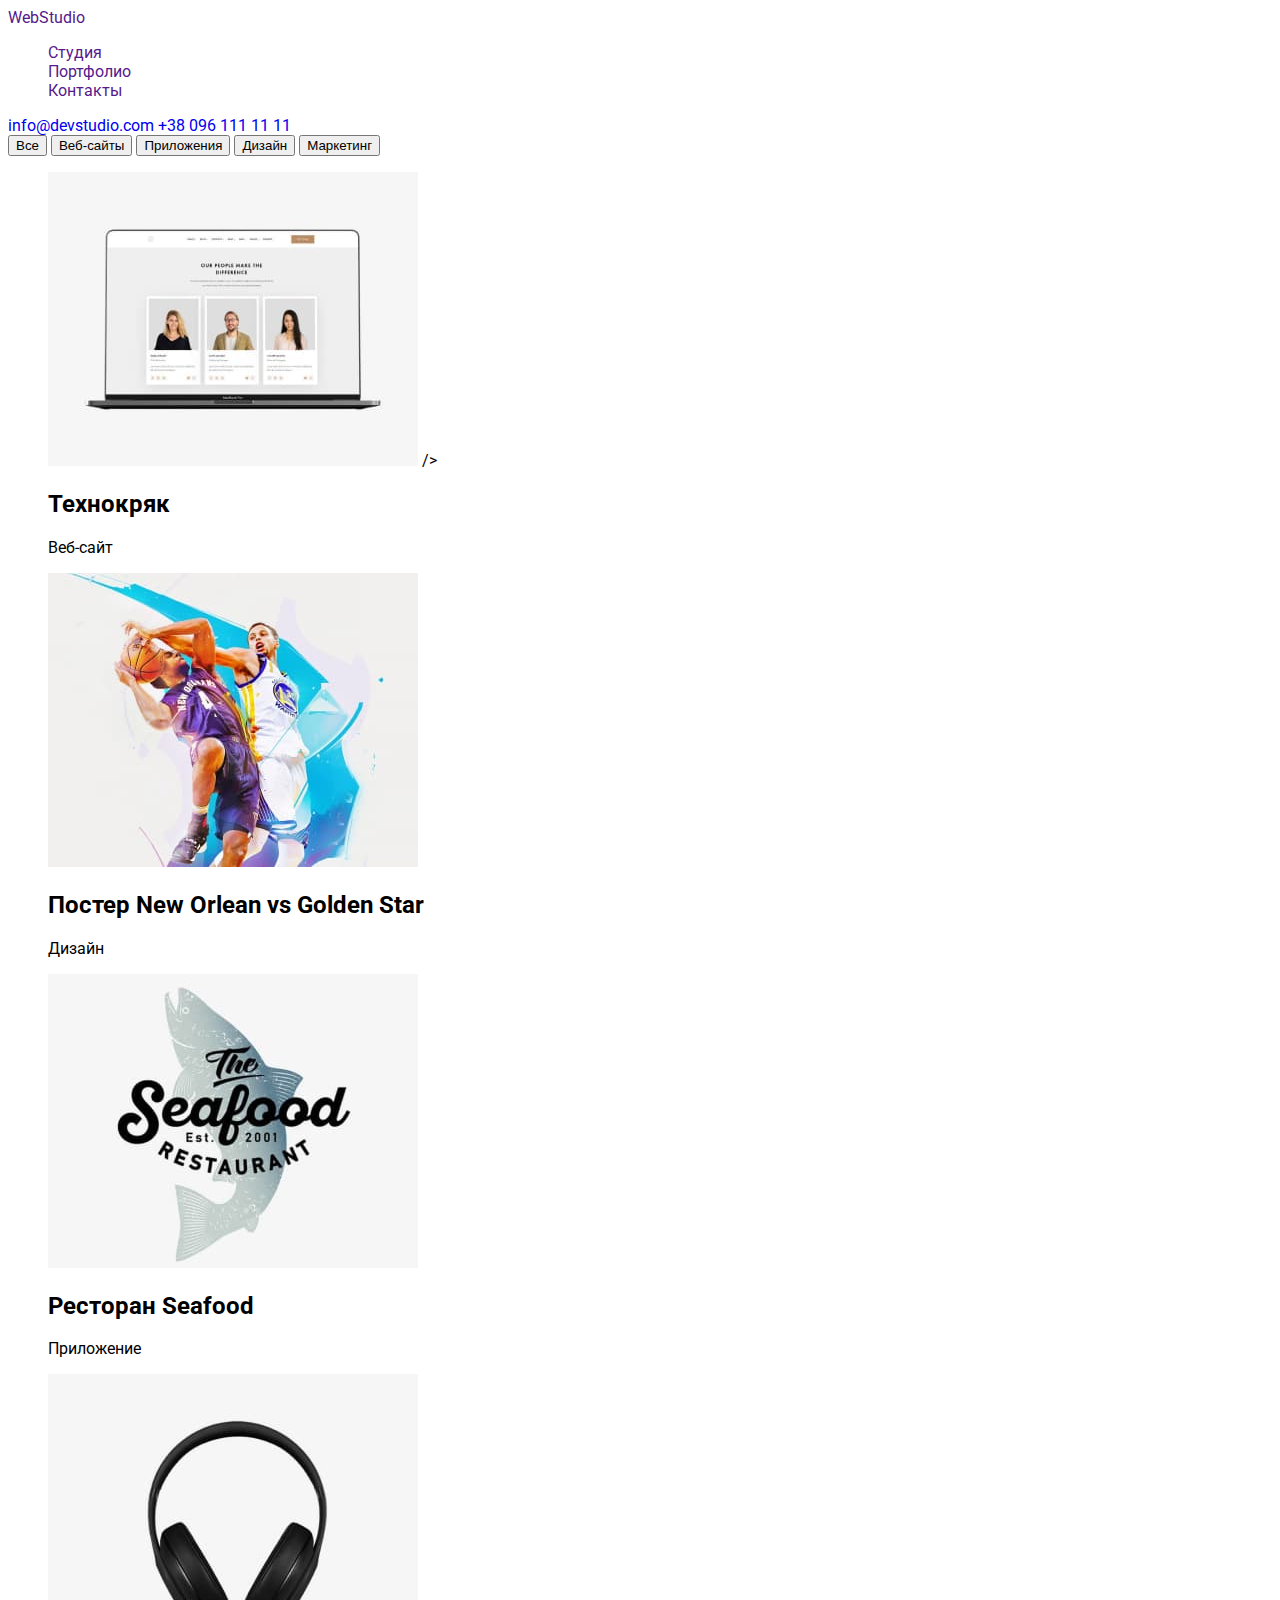
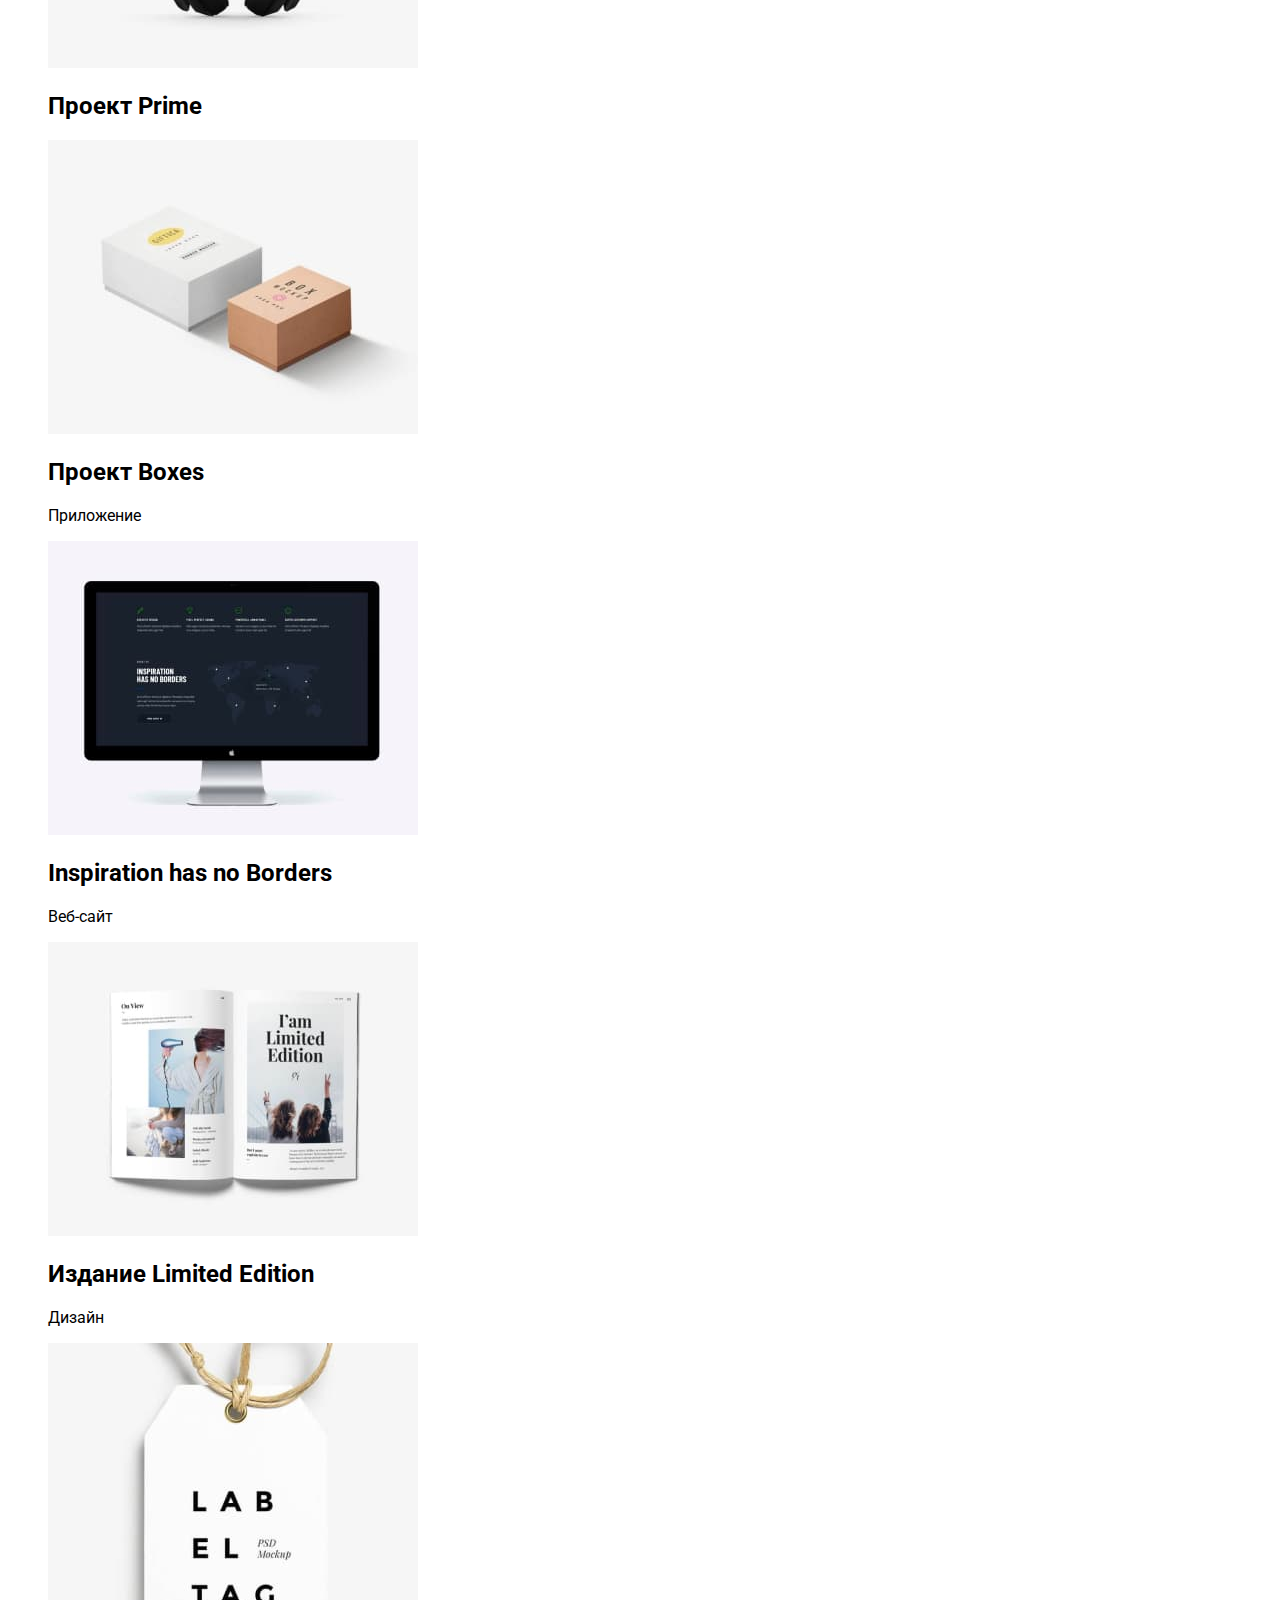
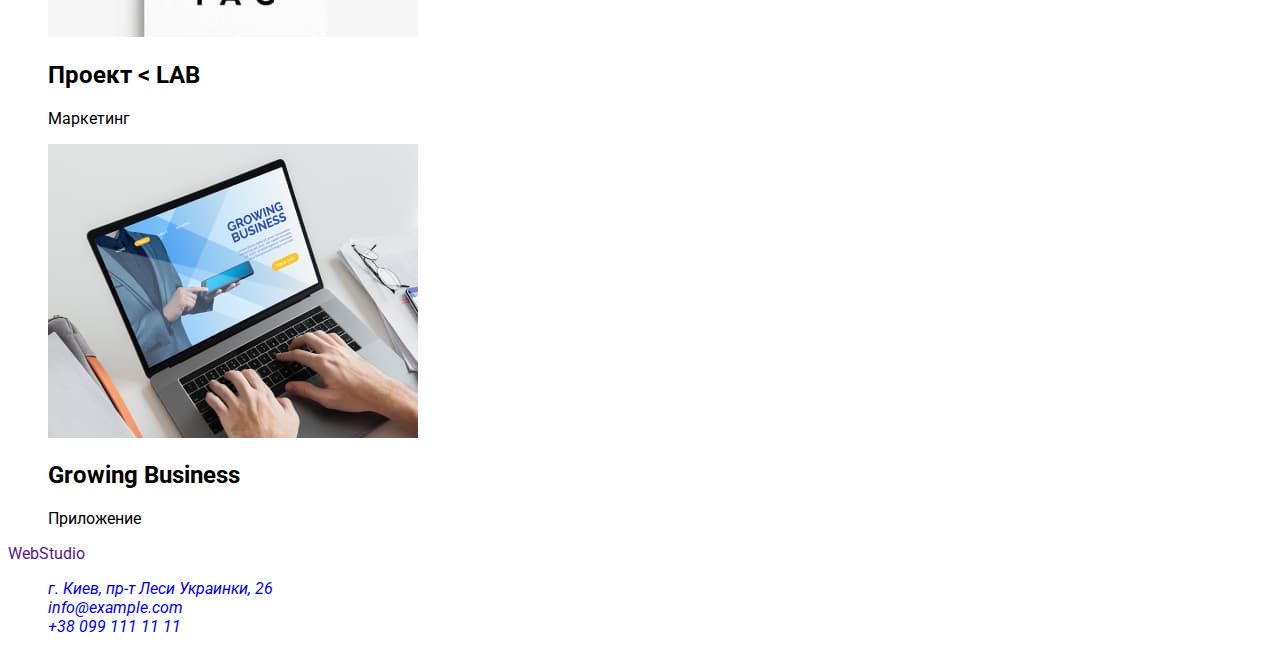
==== portfolio.html @ b54dceb3 "step1" ====
<!DOCTYPE html>
<html lang="ru">
<head>
    <meta charset="UTF-8">
    <meta http-equiv="X-UA-Compatible" content="IE=edge">
    <meta name="viewport" content="width=device-width, initial-scale=1.0">
    <title>Document</title>
    <link rel="preconnect" href="https://fonts.googleapis.com">
    <link rel="preconnect" href="https://fonts.gstatic.com" crossorigin>
    <link href="https://fonts.googleapis.com/css2?family=Raleway:wght@700&family=Roboto:wght@400;500;700;900&display=swap" 
    rel="stylesheet">
    <link rel="stylesheet" href="./css/styles.css">
</head>
<body>
    <header>
        <nav>
            <a class="link" href="">
                <span>Web</span>Studio
            </a>
            <ul class="list">
                <li><a class="link" href="">Студия</a></li>
                <li><a class="link" href="">Портфолио</a></li>
                <li><a class="link" href="">Контакты</a></li>
            </ul>
        </nav>
        <a class="link" href="mailto:info@devstudio.com">info@devstudio.com</a> 
        <a class="link" href="tel:+380961111111">+38 096 111 11 11</a>
    </header>
    <main>
        <div>
            <button type="button">Все</button>
            <button type="button">Веб-сайты</button>
            <button type="button">Приложения</button>
            <button type="button">Дизайн</button>
            <button type="button">Маркетинг</button>
        </div>
        <ul class="list">
            <li>
                <img
                    src="./images/portfolio1.jpg"
                    alt="робота1"
                    width="370"
                    height="294">
                /> 
                <h2>Технокряк</h2>
                <p>Веб-сайт</p>
            </li>
            <li>
                <img 
                src="./images/portfolio2.jpg"
                alt="робота2"
                width="370"
                height="294"
                />
                <h2>Постер <span lang="en">New Orlean vs Golden Star</span></h2>
                <p>Дизайн</p>
            </li>
            <li>
                <img 
                src="./images/portfolio3.jpg" 
                alt="робота3"
                width="370"
                height="294"
                />
                <h2>Ресторан <span lang="en">Seafood</span></h2>
                <p>Приложение</p>
            </li>
            <li>
                <img 
                src="./images/portfolio4.jpg" 
                alt="робота4"
                width="370"
                height="294"
                />
                <h2>Проект <span lang="en">Prime</span></h2>
            </li>
            <li>
                <img 
                src="./images/portfolio5.jpg" 
                alt="робота5"
                width="370"
                height="294"
                />
                <h2>Проект <span lang="en">Boxes</span></h2>
                <p>Приложение</p>
            </li>
            <li>
                <img 
                src="./images/portfolio6.jpg" 
                alt="робота6"
                width="370"
                height="294"
                />
                <h2 lang="en">Inspiration has no Borders</h2>
                <p>Веб-сайт</p>
            </li>
            <li>
                <img 
                src="./images/portfolio7.jpg" 
                alt="робота7"
                width="370"
                height="294"
                />
                <h2>Издание <span lang="en">Limited Edition</span></h2>
                <p>Дизайн</p>
            </li>
            <li>
                <img 
                src="./images/portfolio8.jpg" 
                alt=""робота8
                width="370"
                height="294"
                />
                <h2>Проект <span lang="en">< LAB</span></h2>
                <p>Маркетинг</p>
            </li>
            <li>
                <img 
                src="./images/portfolio9.jpg" 
                alt="робота9"
                width="370"
                height="294"
                />
                <h2 lang="en">Growing Business</h2>
                <p>Приложение</p>
            </li>
        </ul>  
    </main>
    <footer>
        <a class="link" href="">
            <span>Web</span>Studio
        </a>
        <address>
            <ul class="list">
                <li>
                    <a class="link"
                        href="https://goo.gl/maps/CBitLUG9dkGeT7Bq6"
                        target="_blank"
                        rel="noopener noreferrer"
                    >   г. Киев, пр-т Леси Украинки, 26
                    </a>
                </li>
                <li>
                    <a class="link" href="mailto:info@example.com">info@example.com</a>
                </li>
                <li>
                    <a class="link" href="tel:+380991111111">+38 099 111 11 11</a>
                </li>
            </ul>
        </address>
    </footer>
</body>
</html>
---- css/styles.css ----
:root {
    --main-tittle-color: #ffffff; 
    --second-tittle-color: #212121;
    --main-text-color: #757575;
    --second-text-color: #212121;
    --accent-text-color: #2196F3;
    --main-button-color: #ffffff;
    --header-text-color: #212121;
}

body {
    font-family: "Roboto", sans-serif;
}

.list {
    list-style: none;
}

.link {
    text-decoration: none;
}
/*Logo*/
.logo {
    font-family: "Raleway" sans-serif;
}
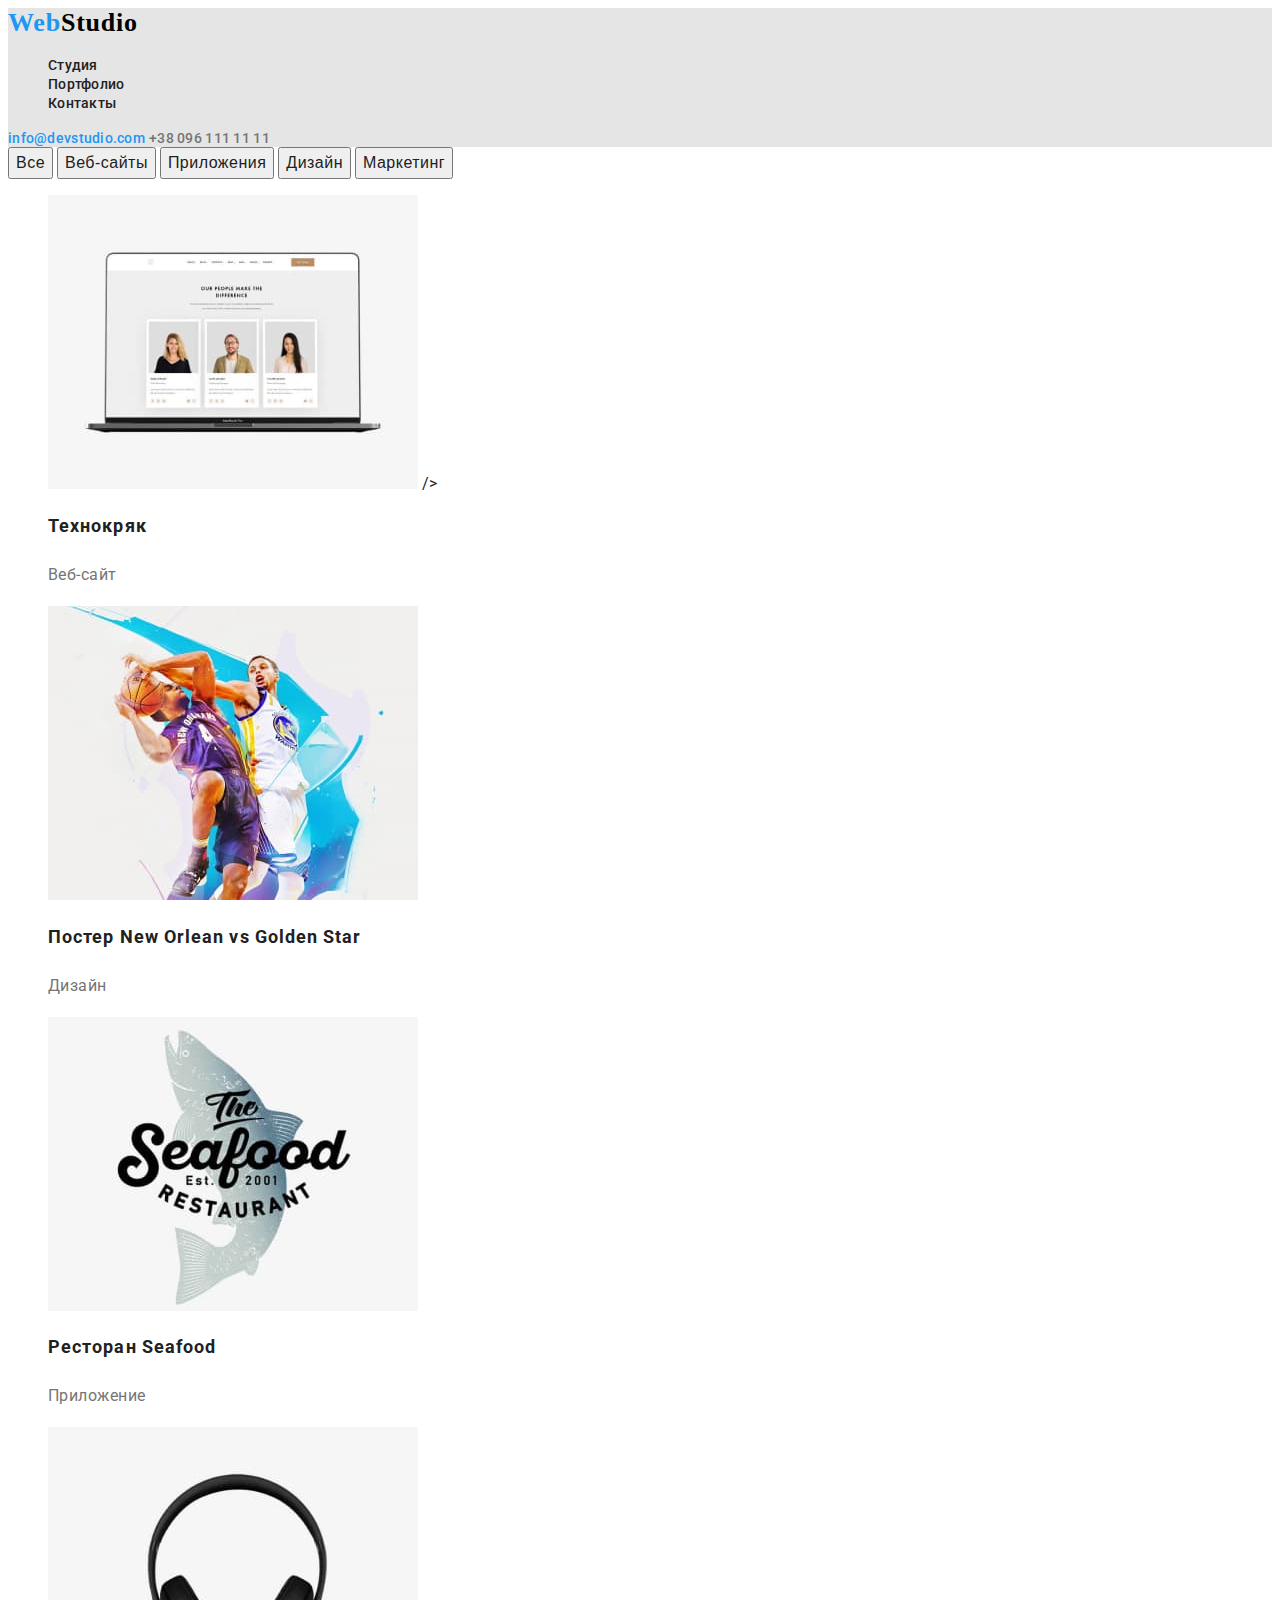
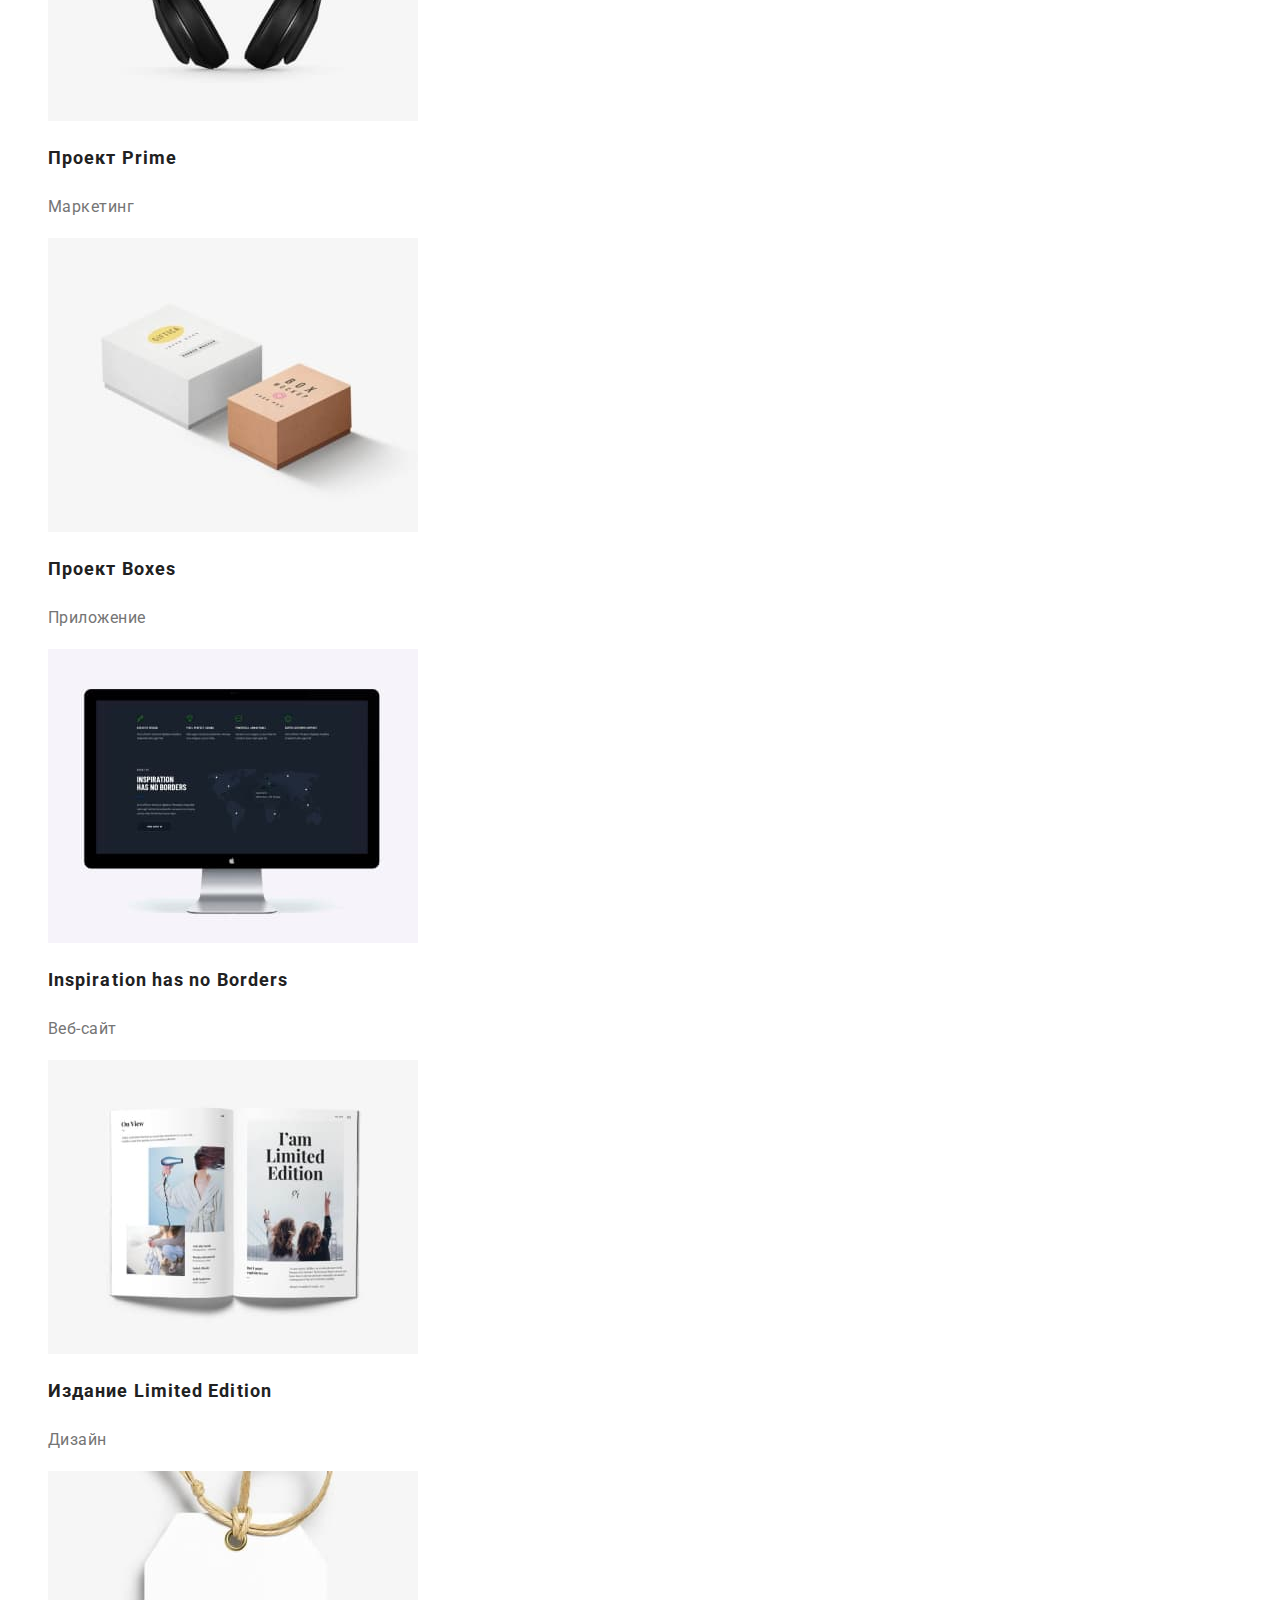
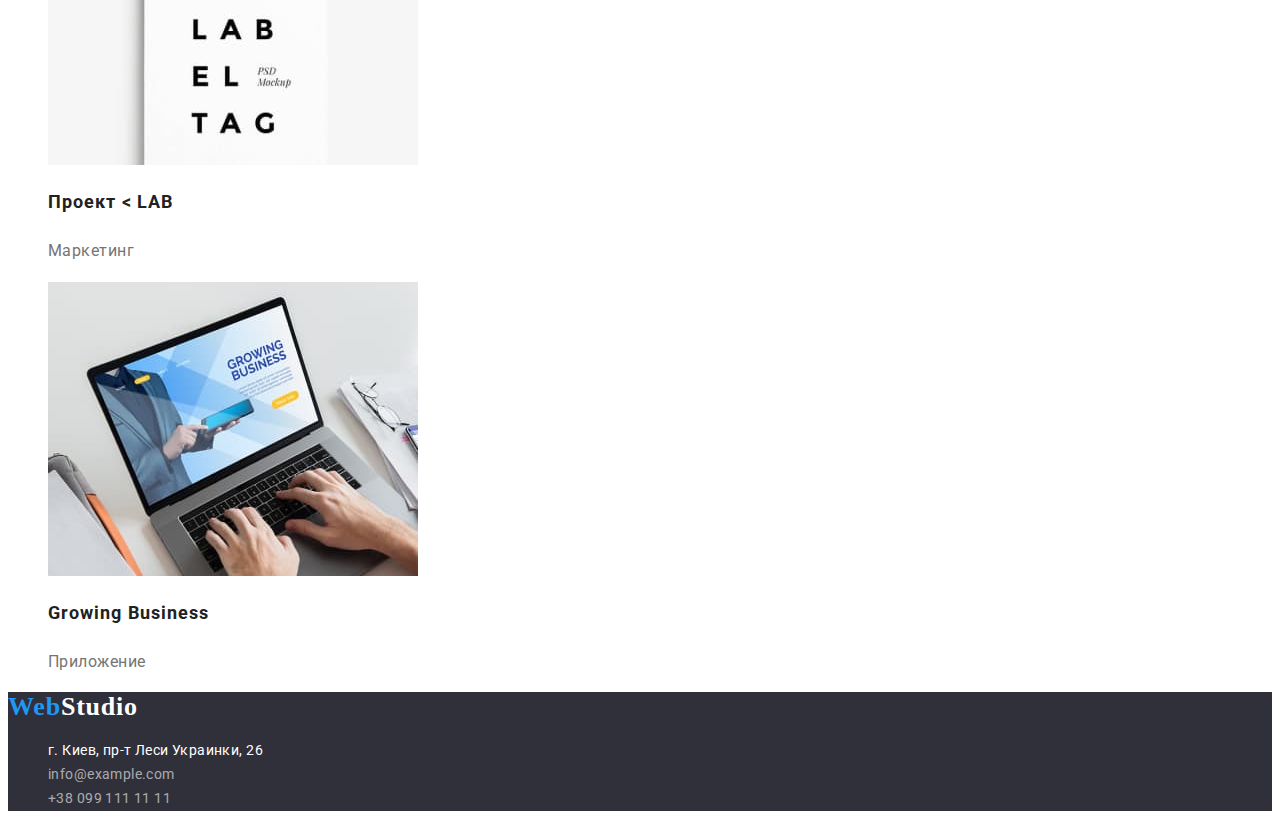
==== commit 91e53500: "step3" ====
--- a/portfolio.html
+++ b/portfolio.html
@@ -12,78 +12,79 @@
     <link rel="stylesheet" href="./css/styles.css">
 </head>
 <body>
-    <header>
-        <nav>
-            <a class="link" href="">
-                <span>Web</span>Studio
+    <header class="header">
+        <nav class="header-navigation">
+            <a class="link logo" href="">
+                <span class="first-logo">Web</span>Studio
             </a>
             <ul class="list">
-                <li><a class="link" href="">Студия</a></li>
-                <li><a class="link" href="">Портфолио</a></li>
-                <li><a class="link" href="">Контакты</a></li>
+                <li class="header item"><a class="link header-link" href="">Студия</a></li>
+                <li class="header item"><a class="link header-link" href="./portfolio.html">Портфолио</a></li>
+                <li class="header item"><a class="link header-link" href="">Контакты</a></li>
             </ul>
         </nav>
-        <a class="link" href="mailto:info@devstudio.com">info@devstudio.com</a> 
-        <a class="link" href="tel:+380961111111">+38 096 111 11 11</a>
+        <a class="link header-mail" href="mailto:info@devstudio.com">info@devstudio.com</a> 
+        <a class="link header-tel" href="tel:+380961111111">+38 096 111 11 11</a>
     </header>
-    <main>
+    <main class="gallery">
         <div>
-            <button type="button">Все</button>
-            <button type="button">Веб-сайты</button>
-            <button type="button">Приложения</button>
-            <button type="button">Дизайн</button>
-            <button type="button">Маркетинг</button>
+            <button class="gallery-button gallery-btn" type="button">Все</button>
+            <button class="gallery-button gallery-btn" type="button">Веб-сайты</button>
+            <button class="gallery-button gallery-btn" type="button">Приложения</button>
+            <button class="gallery-button gallery-btn" type="button">Дизайн</button>
+            <button class="gallery-button gallery-btn" type="button">Маркетинг</button>
         </div>
-        <ul class="list">
-            <li>
+        <ul class="gallery-list list">
+            <li class="gallery-item">
                 <img
                     src="./images/portfolio1.jpg"
                     alt="робота1"
                     width="370"
                     height="294">
                 /> 
-                <h2>Технокряк</h2>
-                <p>Веб-сайт</p>
+                <h2 class="gallery-title">Технокряк</h2>
+                <p class="gallery-text">Веб-сайт</p>
             </li>
-            <li>
+            <li class="gallery-item">
                 <img 
                 src="./images/portfolio2.jpg"
                 alt="робота2"
                 width="370"
                 height="294"
                 />
-                <h2>Постер <span lang="en">New Orlean vs Golden Star</span></h2>
-                <p>Дизайн</p>
+                <h2 class="gallery-title">Постер <span lang="en">New Orlean vs Golden Star</span></h2>
+                <p class="gallery-text">Дизайн</p>
             </li>
-            <li>
+            <li class="gallery-item">
                 <img 
                 src="./images/portfolio3.jpg" 
                 alt="робота3"
                 width="370"
                 height="294"
                 />
-                <h2>Ресторан <span lang="en">Seafood</span></h2>
-                <p>Приложение</p>
+                <h2 class="gallery-title">Ресторан <span lang="en">Seafood</span></h2>
+                <p class="gallery-text">Приложение</p>
             </li>
-            <li>
+            <li class="gallery-item">
                 <img 
                 src="./images/portfolio4.jpg" 
                 alt="робота4"
                 width="370"
                 height="294"
                 />
-                <h2>Проект <span lang="en">Prime</span></h2>
+                <h2 class="gallery-title">Проект <span lang="en">Prime</span></h2>
+                <p class="gallery-text">Маркетинг</p>
             </li>
-            <li>
+            <li class="gallery-item">
                 <img 
                 src="./images/portfolio5.jpg" 
                 alt="робота5"
                 width="370"
                 height="294"
                 />
-                <h2>Проект <span lang="en">Boxes</span></h2>
-                <p>Приложение</p>
-            </li>
+                <h2 class="gallery-title">Проект <span lang="en">Boxes</span></h2>
+                <p class="gallery-text">Приложение</p>
+            </li class="gallery-item">
             <li>
                 <img 
                 src="./images/portfolio6.jpg" 
@@ -91,9 +92,9 @@
                 width="370"
                 height="294"
                 />
-                <h2 lang="en">Inspiration has no Borders</h2>
-                <p>Веб-сайт</p>
-            </li>
+                <h2 class="gallery-title" lang="en">Inspiration has no Borders</h2>
+                <p class="gallery-text">Веб-сайт</p>
+            </li class="gallery-item">
             <li>
                 <img 
                 src="./images/portfolio7.jpg" 
@@ -101,9 +102,9 @@
                 width="370"
                 height="294"
                 />
-                <h2>Издание <span lang="en">Limited Edition</span></h2>
-                <p>Дизайн</p>
-            </li>
+                <h2 class="gallery-title">Издание <span lang="en">Limited Edition</span></h2>
+                <p class="gallery-text">Дизайн</p>
+            </li class="gallery-item">
             <li>
                 <img 
                 src="./images/portfolio8.jpg" 
@@ -111,40 +112,42 @@
                 width="370"
                 height="294"
                 />
-                <h2>Проект <span lang="en">< LAB</span></h2>
-                <p>Маркетинг</p>
+                <h2 class="gallery-title">Проект <span lang="en">< LAB</span></h2>
+                <p class="gallery-text">Маркетинг</p>
             </li>
-            <li>
+            <li class="gallery-item">
                 <img 
                 src="./images/portfolio9.jpg" 
                 alt="робота9"
                 width="370"
                 height="294"
                 />
-                <h2 lang="en">Growing Business</h2>
-                <p>Приложение</p>
+                <h2 class="gallery-title" lang="en">Growing Business</h2>
+                <p class="gallery-text">Приложение</p>
             </li>
         </ul>  
     </main>
-    <footer>
-        <a class="link" href="">
-            <span>Web</span>Studio
+    <footer class="footer">
+        <a class="link footer-logo" href="">
+            <span class="first-logo">Web</span><span class="">Studio</span>
         </a>
-        <address>
-            <ul class="list">
-                <li>
-                    <a class="link"
+        <address class="contact-address">
+            <ul class="contact-list list">
+                <li class="contact-item">
+                    <a 
+                        class="contact-link link"
                         href="https://goo.gl/maps/CBitLUG9dkGeT7Bq6"
                         target="_blank"
                         rel="noopener noreferrer"
                     >   г. Киев, пр-т Леси Украинки, 26
                     </a>
                 </li>
-                <li>
-                    <a class="link" href="mailto:info@example.com">info@example.com</a>
+                <li class="contact-item">
+                    <a 
+                    class="contact-online link" href="mailto:info@example.com">info@example.com</a>
                 </li>
-                <li>
-                    <a class="link" href="tel:+380991111111">+38 099 111 11 11</a>
+                <li class="contact-item">
+                    <a class="contact-online link" href="tel:+380991111111">+38 099 111 11 11</a>
                 </li>
             </ul>
         </address>
--- a/css/styles.css
+++ b/css/styles.css
@@ -1,25 +1,224 @@
 :root {
-    --main-tittle-color: #ffffff; 
-    --second-tittle-color: #212121;
-    --main-text-color: #757575;
-    --second-text-color: #212121;
-    --accent-text-color: #2196F3;
-    --main-button-color: #ffffff;
-    --header-text-color: #212121;
+  --main-tittle-color: #ffffff;
+  --second-tittle-color: #212121;
+  --main-text-color: #757575;
+  --second-text-color: #212121;
+  --accent-text-color: #2196f3;
+  --main-button-color: #ffffff;
+  --second-button-color: #212121;
+  --header-text-color: #212121;
+  --connection-color: #757575;
+  --first-logo-color: #2196f3;
+  --second-logo-color: #000000;
+  --footer-logo-color: #ffffff;
+  --address-color: #ffffff;
+  --contact-online: rgba(255, 255, 255, 0.6);
 }
 
 body {
-    font-family: "Roboto", sans-serif;
+  font-family: Roboto, sans-serif;
+  color: #212121;
 }
 
 .list {
-    list-style: none;
+  list-style: none;
 }
 
 .link {
-    text-decoration: none;
-}
+  text-decoration: none;
+}
+
+/*---------------HEADER----------------*/
+
+.header {
+  background-color: #e5e5e5;
+}
+
+.header-link {
+  font-weight: 500;
+  font-size: 14px;
+  line-height: 1.14px;
+  letter-spacing: 0.02em;
+  color: var(--header-text-color);
+}
+
+.header-mail {
+  font-weight: 500;
+  font-size: 14px;
+  line-height: 1.14px;
+  letter-spacing: 0.02em;
+  color: var(--accent-text-color);
+}
+
+.header-tel {
+  font-weight: 500;
+  font-size: 14px;
+  line-height: 1.14px;
+  letter-spacing: 0.02em;
+  color: var(--connection-color);
+}
+
 /*Logo*/
 .logo {
-    font-family: "Raleway" sans-serif;
-}
+  font-family: Raleway sans-serif;
+  font-weight: 700;
+  font-size: 26px;
+  line-height: 1.19;
+  letter-spacing: 0.03em;
+  color: var(--second-logo-color);
+}
+
+.first-logo {
+  color: var(--first-logo-color);
+}
+
+.header-link:hover,
+.header-link:focus {
+  color: var(--accent-text-color);
+}
+
+/*---------------HERO----------------*/
+
+.hero-background {
+  background-color: #2f303a;
+}
+
+.hero-title {
+  font-weight: 900;
+  font-size: 44px;
+  line-height: 1.36;
+  text-align: center;
+  letter-spacing: 0.06em;
+  text-transform: uppercase;
+  color: #ffffff;
+}
+
+.hero-button {
+  font-weight: 700;
+  font-size: 16px;
+  line-height: 1.87;
+  display: flex;
+  align-items: center;
+  text-align: center;
+  letter-spacing: 0.06em;
+  color: var(--main-button-color);
+  cursor: pointer;
+}
+
+/*------------features----------------*/
+
+.features-title {
+  font-weight: 700;
+  font-size: 14px;
+  line-height: 16px;
+  letter-spacing: 1.14;
+  text-transform: uppercase;
+  color: var(--second-text-color-);
+}
+
+.features-text {
+  font-size: 14px;
+  line-height: 1.71;
+  letter-spacing: 0.03em;
+  color: var(--main-text-color);
+}
+
+/*-------------About-----------------*/
+
+.about-title {
+  font-weight: 700;
+  font-size: 36px;
+  line-height: 1.16;
+  text-align: center;
+  letter-spacing: 0.03em;
+  color: var(--second-text-color);
+}
+
+/*---------------our team----------------*/
+
+.team-title {
+  font-weight: 700;
+  font-size: 36px;
+  line-height: 1.16;
+  text-align: center;
+  letter-spacing: 0.03em;
+  color: var(--second-tittle-color);
+}
+
+.team-second-title {
+  font-weight: 500;
+  font-size: 16px;
+  line-height: 1.18;
+  text-align: center;
+  letter-spacing: 0.03em;
+  color: var(--second-tittle-color) #212121;
+}
+
+.team-text {
+  font-size: 16px;
+  line-height: 1.18px;
+  text-align: center;
+  letter-spacing: 0.03em;
+  color: var(--main-text-color);
+}
+
+/*------------FOOTER----------------*/
+
+.footer {
+  background-color: #2f303a;
+}
+
+.footer-logo {
+  font-family: Raleway sans-serif;
+  font-weight: 700;
+  font-size: 26px;
+  line-height: 1.19;
+  letter-spacing: 0.03em;
+  color: var(--footer-logo-color);
+}
+
+.contact-link {
+  font-style: normal;
+  font-size: 14px;
+  line-height: 1.71;
+  letter-spacing: 0.03em;
+  color: var(--address-color);
+}
+
+.contact-online {
+  font-style: normal;
+  font-size: 14px;
+  line-height: 1.71;
+  letter-spacing: 0.03em;
+  color: var(--contact-online);
+}
+
+/*------------Gallery--------------*/
+
+.gallery-button {
+  font-weight: 500;
+  font-size: 16px;
+  line-height: 1.62;
+  text-align: center;
+  letter-spacing: 0.03em;
+  color: var(--second-button-color);
+}
+.gallery-btn:hover,
+.gallery-btn:focus {
+  color: var(--main-button-color);
+}
+
+.gallery-title {
+  font-weight: 700;
+  font-size: 18px;
+  line-height: 2;
+  letter-spacing: 0.06em;
+  color: var(--second-tittle-color);
+}
+
+.gallery-text {
+  font-size: 16px;
+  line-height: 1.87;
+  letter-spacing: 0.03em;
+  color: var(--main-text-color);
+}
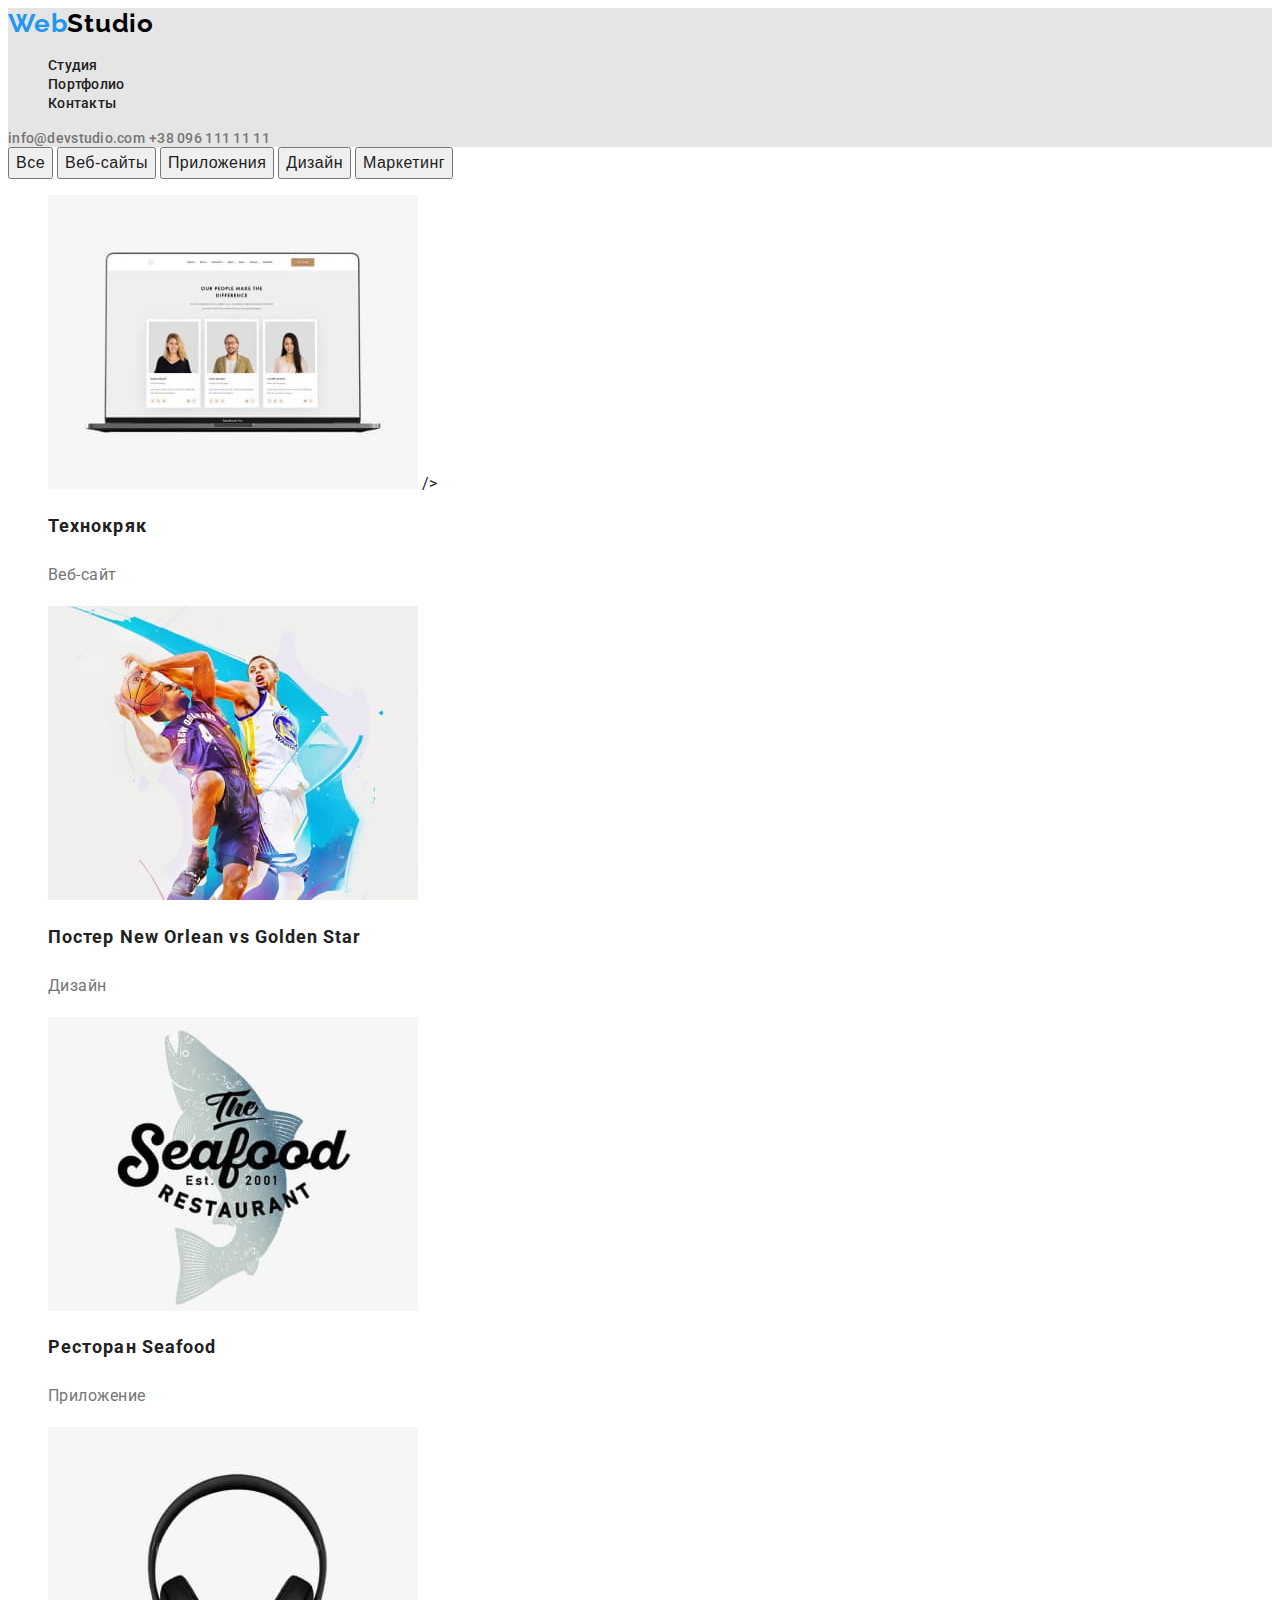
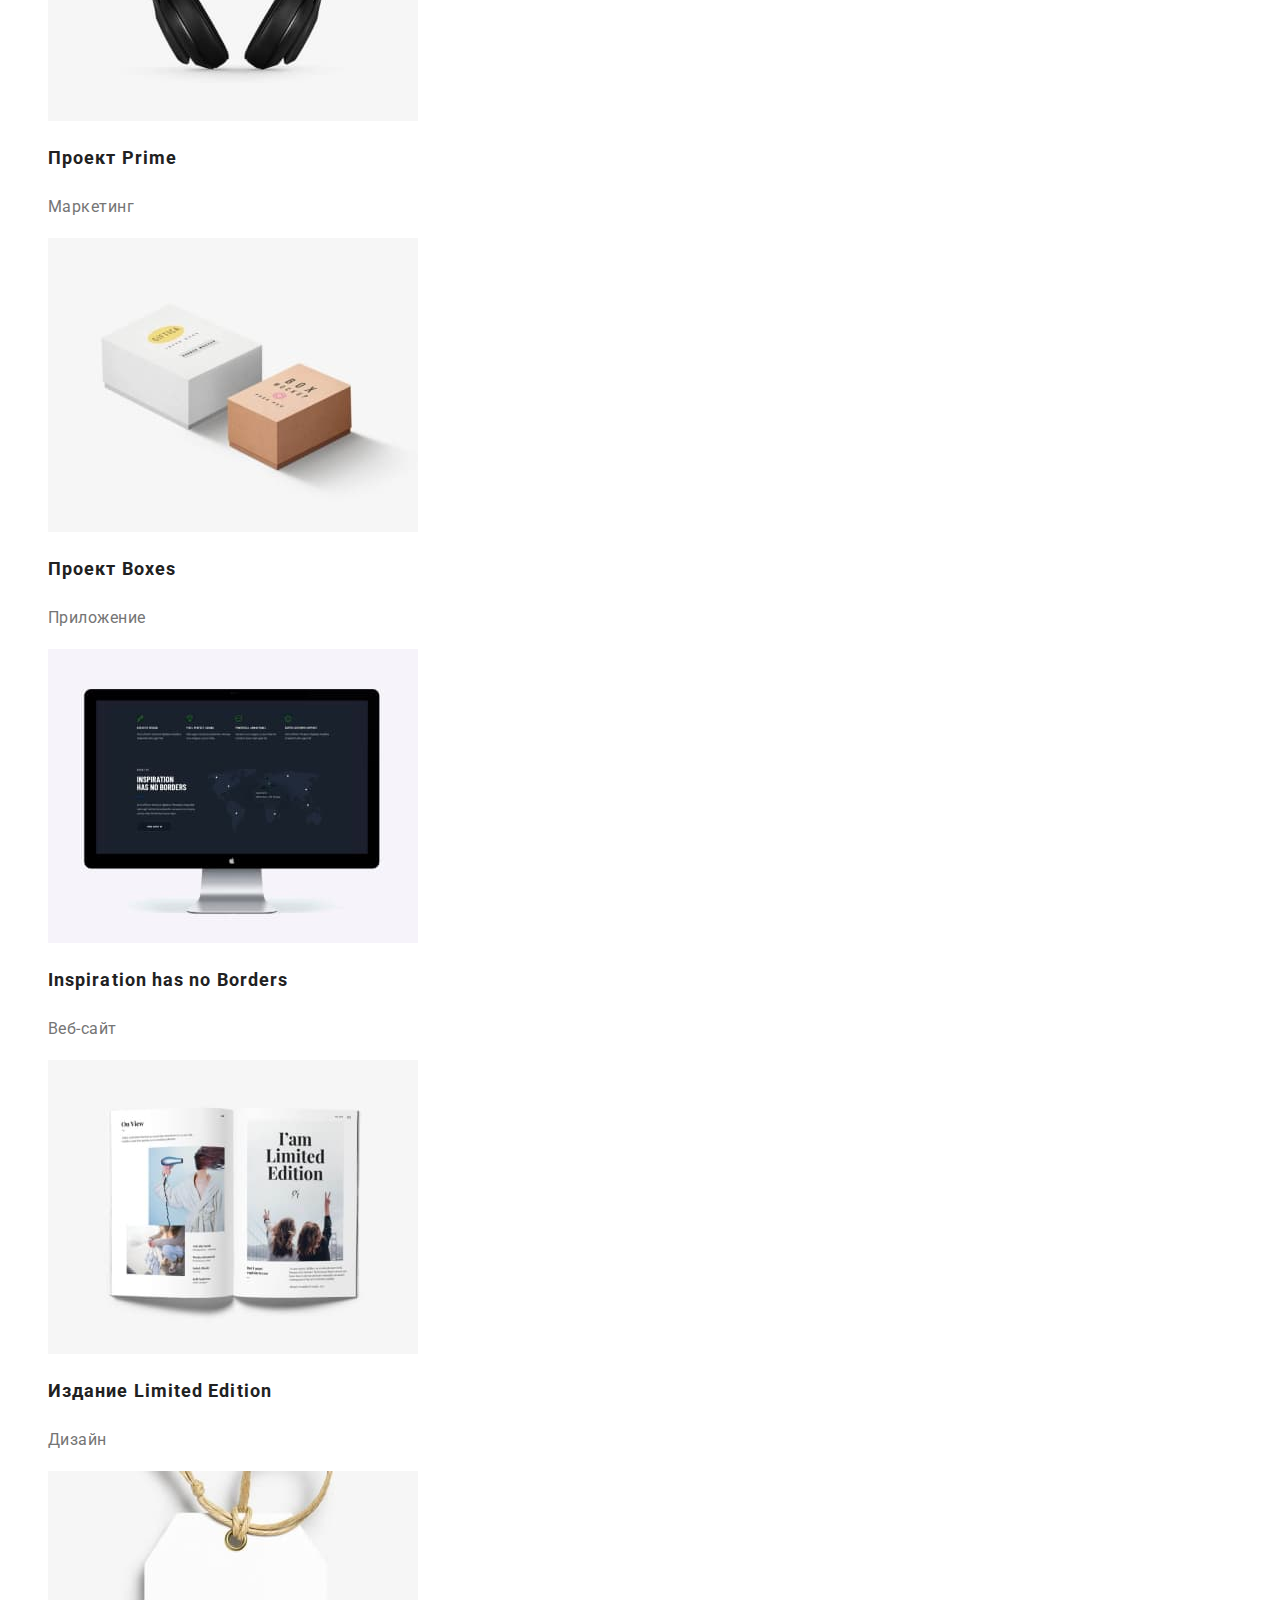
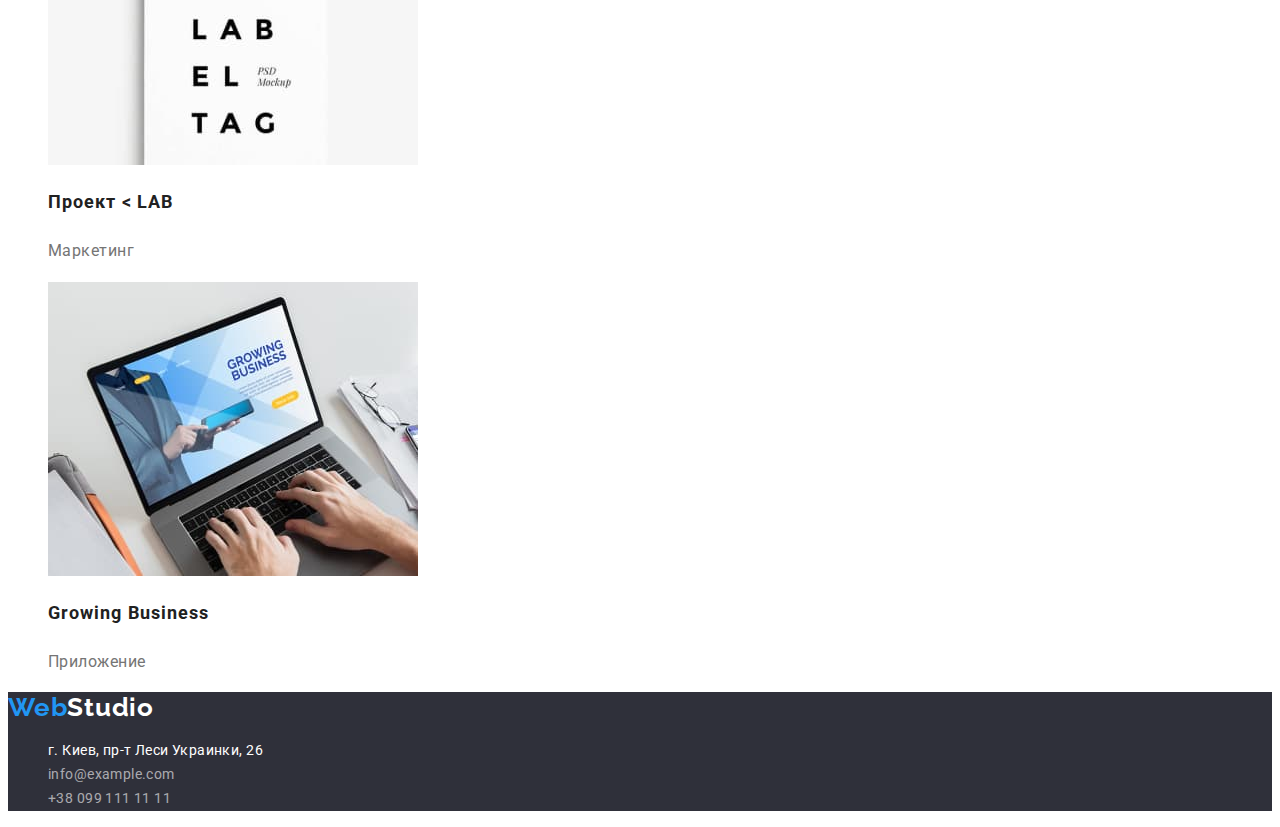
==== commit be7d0c4e: "step4" ====
--- a/portfolio.html
+++ b/portfolio.html
@@ -18,7 +18,7 @@
                 <span class="first-logo">Web</span>Studio
             </a>
             <ul class="list">
-                <li class="header item"><a class="link header-link" href="">Студия</a></li>
+                <li class="header item"><a class="link header-link" href="./index.html">Студия</a></li>
                 <li class="header item"><a class="link header-link" href="./portfolio.html">Портфолио</a></li>
                 <li class="header item"><a class="link header-link" href="">Контакты</a></li>
             </ul>
--- a/css/styles.css
+++ b/css/styles.css
@@ -47,7 +47,7 @@
   font-size: 14px;
   line-height: 1.14px;
   letter-spacing: 0.02em;
-  color: var(--accent-text-color);
+  color: var(--connection-color);
 }
 
 .header-tel {
@@ -58,9 +58,16 @@
   color: var(--connection-color);
 }
 
+.header-mail:hover,
+.header-mail:focus,
+.header-tel:hover,
+.header-tel:focus {
+  color: var(--accent-text-color);
+}
+
 /*Logo*/
 .logo {
-  font-family: Raleway sans-serif;
+  font-family: Raleway, sans-serif;
   font-weight: 700;
   font-size: 26px;
   line-height: 1.19;
@@ -94,6 +101,8 @@
 }
 
 .hero-button {
+  font-family: Roboto;
+  font-style: normal;
   font-weight: 700;
   font-size: 16px;
   line-height: 1.87;
@@ -169,7 +178,7 @@
 }
 
 .footer-logo {
-  font-family: Raleway sans-serif;
+  font-family: Raleway, sans-serif;
   font-weight: 700;
   font-size: 26px;
   line-height: 1.19;
@@ -191,6 +200,13 @@
   line-height: 1.71;
   letter-spacing: 0.03em;
   color: var(--contact-online);
+}
+
+.contact-link:hover,
+.contact-link:focus,
+.contact-online:hover,
+.contact-online:focus {
+  color: var(--accent-text-color);
 }
 
 /*------------Gallery--------------*/
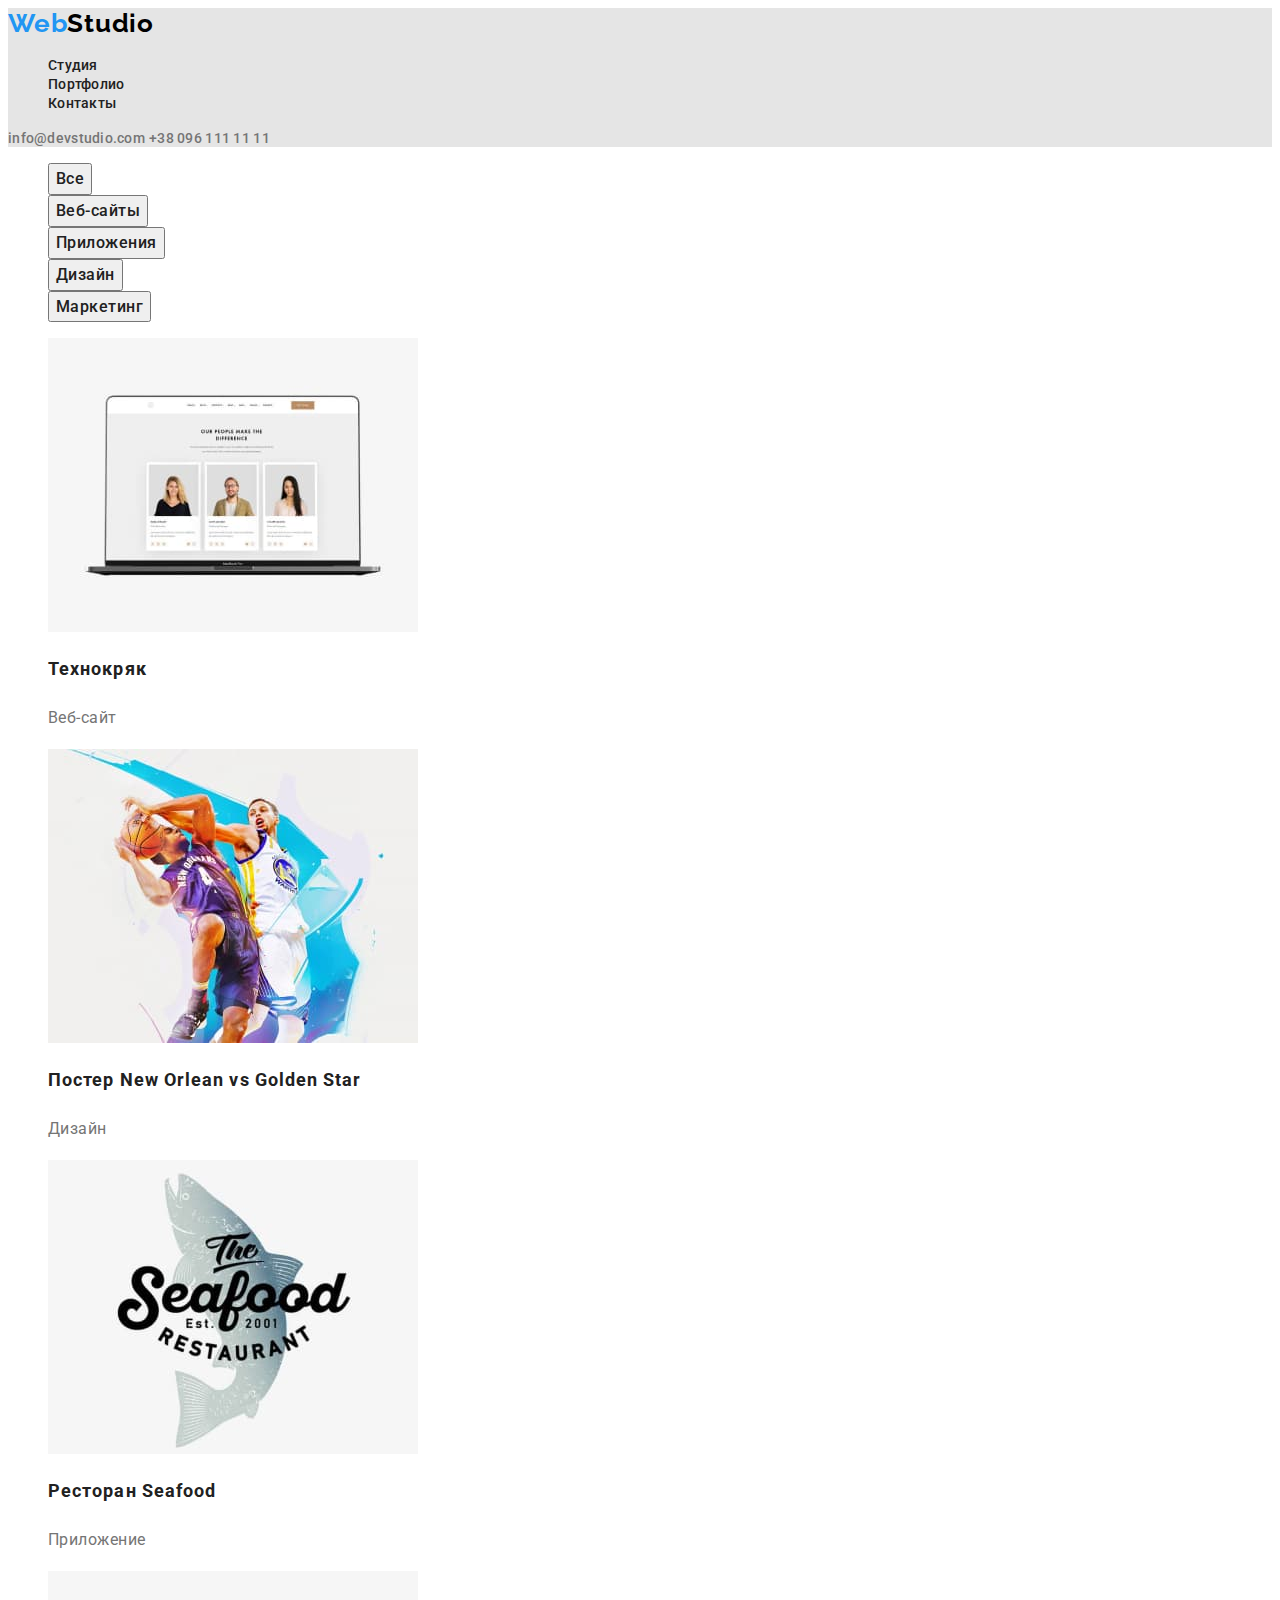
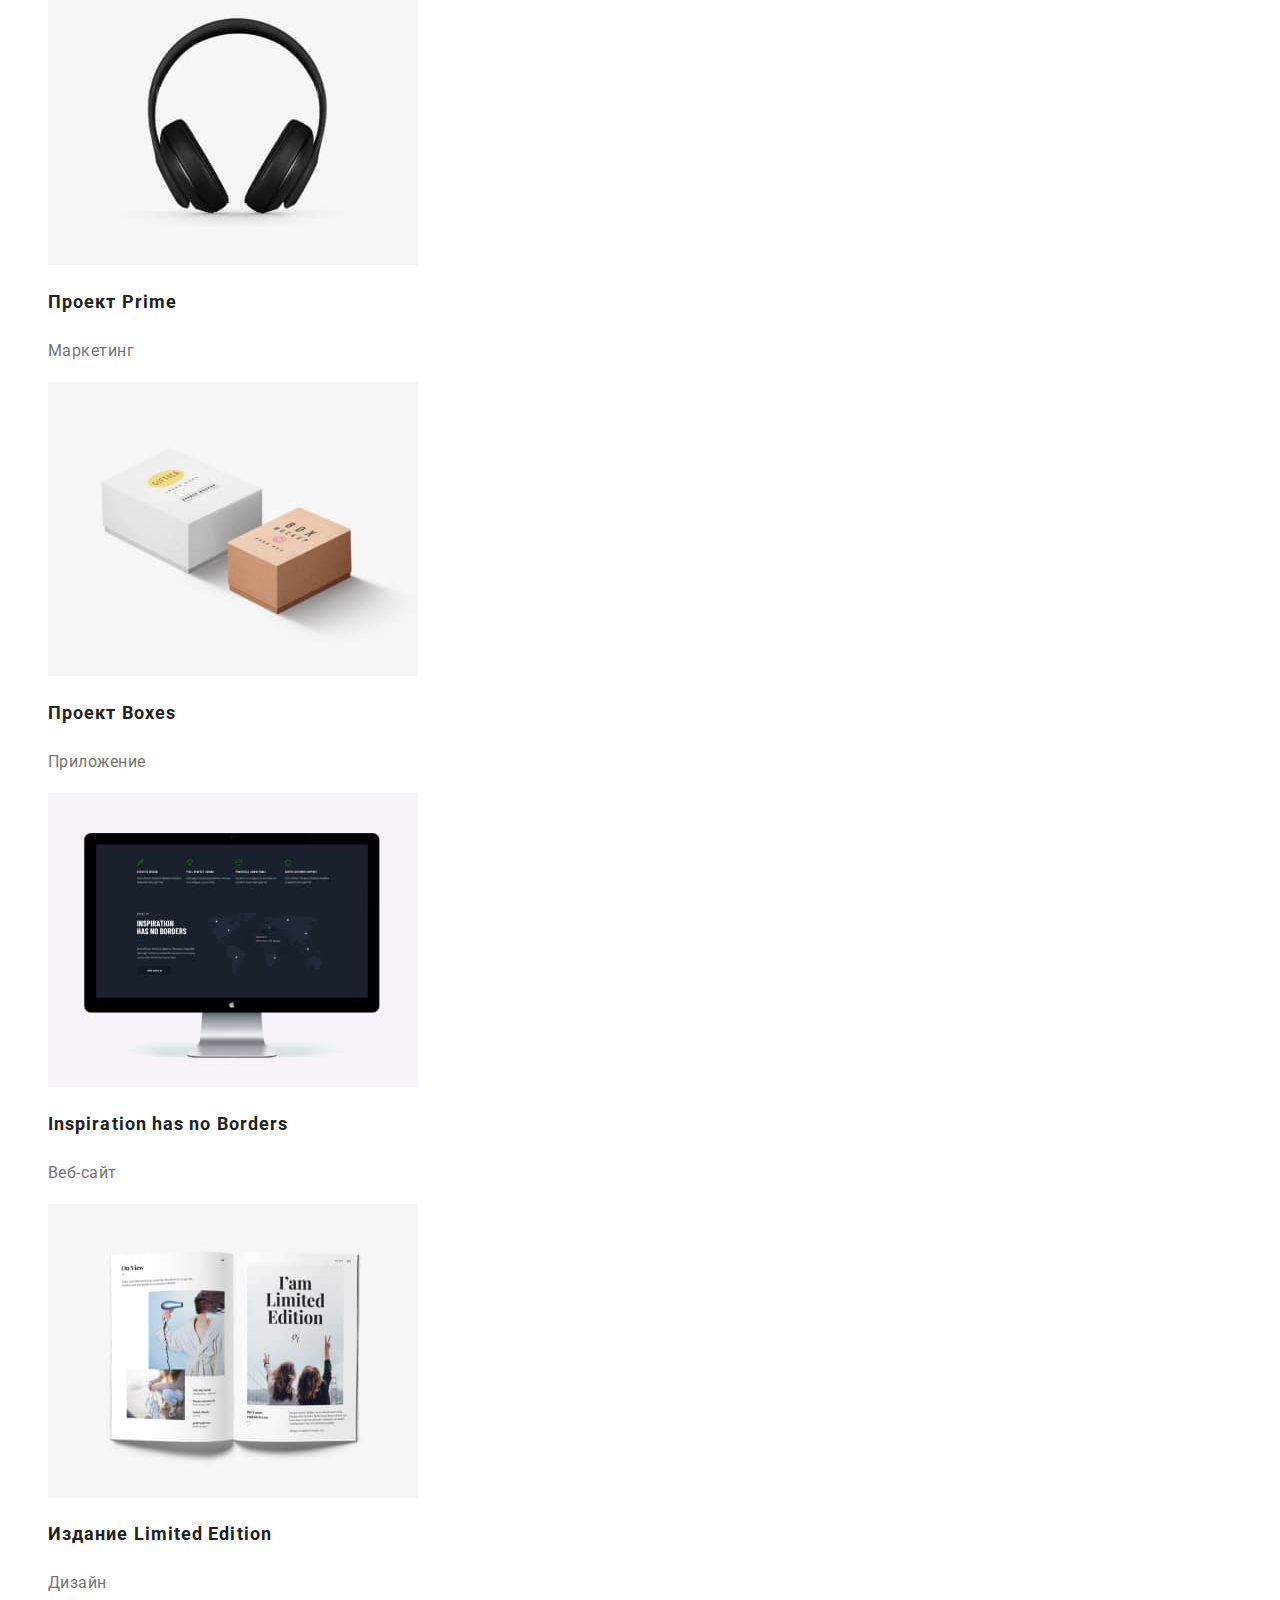
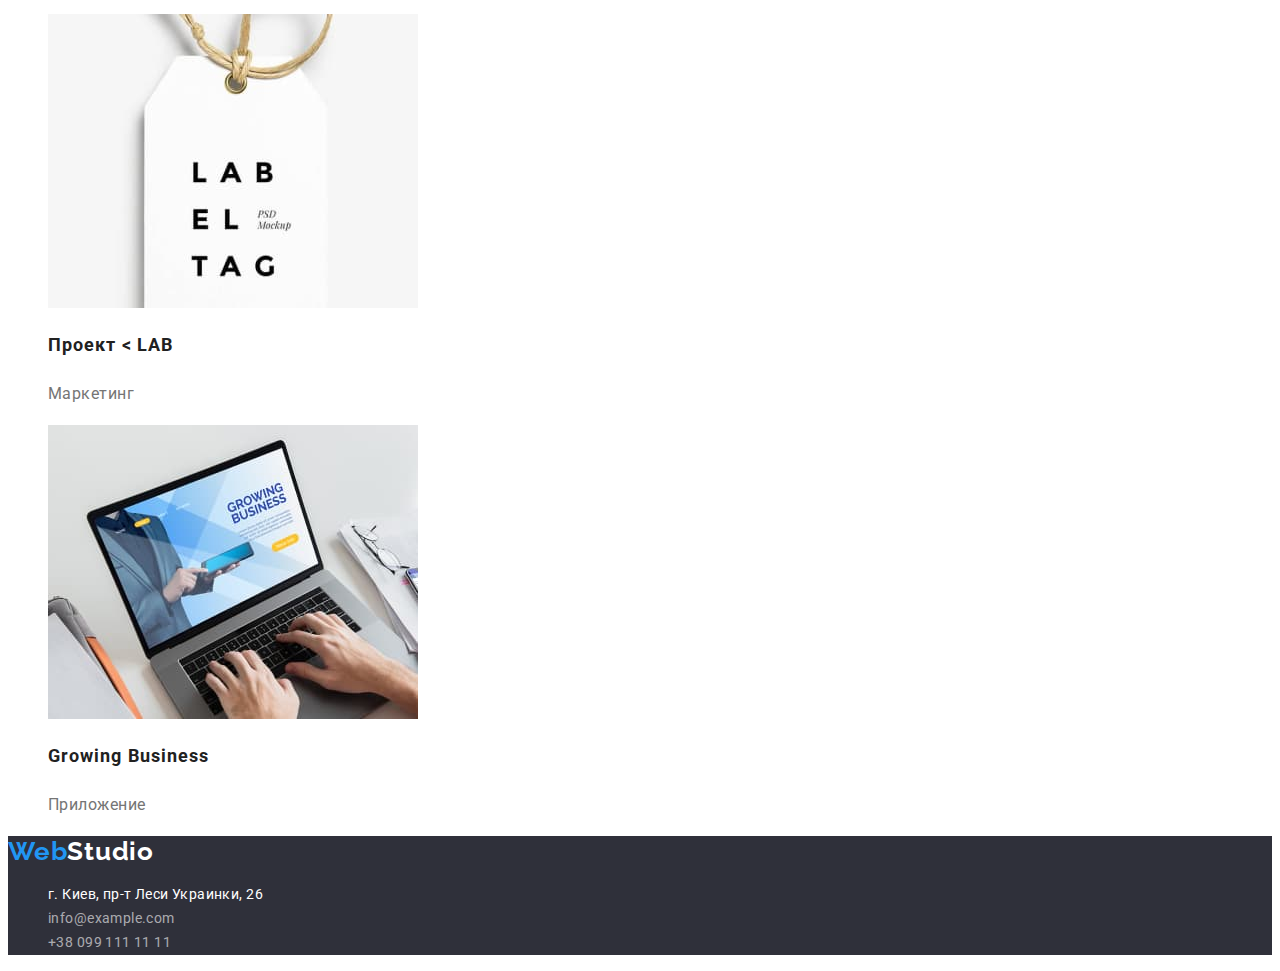
==== commit 4feeb59d: "step5" ====
--- a/portfolio.html
+++ b/portfolio.html
@@ -27,21 +27,31 @@
         <a class="link header-tel" href="tel:+380961111111">+38 096 111 11 11</a>
     </header>
     <main class="gallery">
-        <div>
-            <button class="gallery-button gallery-btn" type="button">Все</button>
-            <button class="gallery-button gallery-btn" type="button">Веб-сайты</button>
-            <button class="gallery-button gallery-btn" type="button">Приложения</button>
-            <button class="gallery-button gallery-btn" type="button">Дизайн</button>
-            <button class="gallery-button gallery-btn" type="button">Маркетинг</button>
-        </div>
+        <ul class="list">
+            <li>
+                <button class="gallery-button gallery-btn" type="button">Все</button>
+            </li>
+            <li>
+                <button class="gallery-button gallery-btn" type="button">Веб-сайты</button>
+            </li>
+            <li>
+                <button class="gallery-button gallery-btn" type="button">Приложения</button>
+            </li>
+            <li>
+                <button class="gallery-button gallery-btn" type="button">Дизайн</button>
+            </li>
+            <li>
+                <button class="gallery-button gallery-btn" type="button">Маркетинг</button>
+            </li>
+        </ul>
         <ul class="gallery-list list">
             <li class="gallery-item">
                 <img
                     src="./images/portfolio1.jpg"
                     alt="робота1"
                     width="370"
-                    height="294">
-                /> 
+                    height="294"
+                />
                 <h2 class="gallery-title">Технокряк</h2>
                 <p class="gallery-text">Веб-сайт</p>
             </li>
--- a/css/styles.css
+++ b/css/styles.css
@@ -218,6 +218,7 @@
   text-align: center;
   letter-spacing: 0.03em;
   color: var(--second-button-color);
+  font-family: inherit;
 }
 .gallery-btn:hover,
 .gallery-btn:focus {
